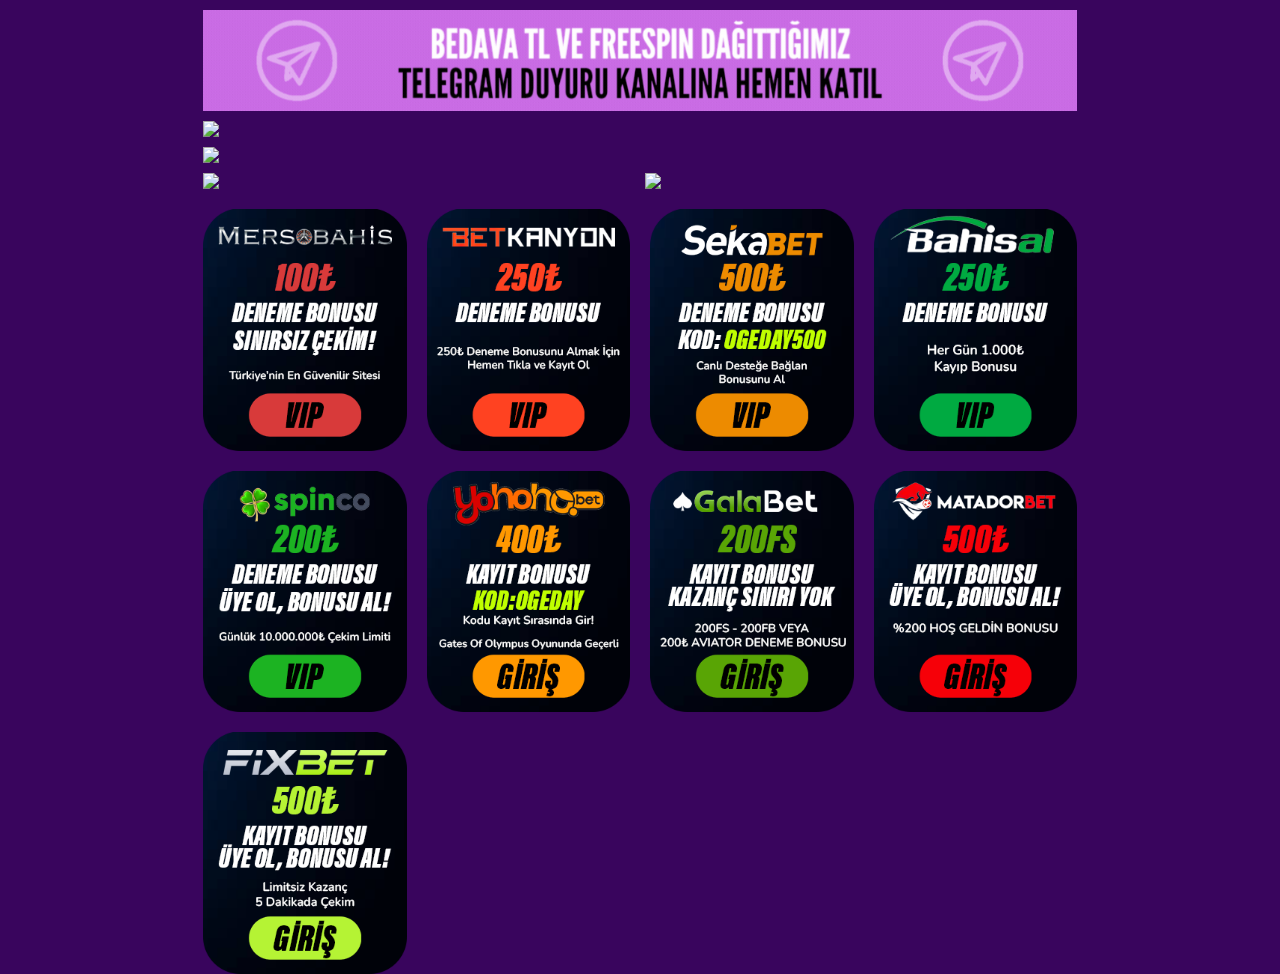
==== demo/index.html @ 5bd74163 "Add files via upload" ====
<!DOCTYPE html>
<html lang="tr">
<head>
    <meta charset="UTF-8">
    <meta http-equiv="X-UA-Compatible" content="IE=edge">
    <title>Ogedaypro | Oynadığım Güvenilir Siteler</title>
    <style>
        * {
            margin: 0;
            padding: 0;
            box-sizing: border-box;
        }
        body {
            background-color: #39055d;
        }
        .container {
            max-width: 874px;
            margin: 10px auto;
            display: grid;
            gap: 10px;
            position: absolute;
            left: 10px;
            right: 10px;
        }
        .telegram-notice {
            width: 100%;
        }
        .telegram-notice img {
            width: 100%;
            height: auto;
            display: block;
        }
        .banner img {
            width: 100%;
            height: auto;
            display: block;
        }
        .split-banner {
            display: grid;
            grid-template-columns: repeat(2, 1fr);
            gap: 10px;

        }
        .cards {
            display: grid;
            grid-template-columns: repeat(4, 1fr);
            gap: 20px;
            margin-top: 10px;
        }
        .card img {
            width: 100%;
            height: auto;
            display: block;
        }

        a {
            text-decoration: none;
        }
    </style>
</head>
<body>
<div class="container">
    <div class="telegram-notice">
        <img src="telegram.gif">
    </div>
    <div class="banner">
        <img src="tokyobet.gif">
    </div>
    <div class="banner">
        <img src="kralbet.gif">
    </div>
    <div class="split-banner">
        <img src="betpuan.gif">
        <img src="trwin.gif">
    </div>

    <!-- Kartlar Alanı -->
    <div class="cards">
        <div class="card">
            <a href="https://t2m.io/mersoogeday" target="_blank">
                <img src="merso.png">
            </a>
        </div>
        <div class="card">
            <a href="https://cutt.ly/1eME5M9j" target="_blank">
                <img src="betkanyon.png">
            </a>
        </div>
        <div class="card">
            <a href="https://bit.ly/ogexsekabet" target="_blank">
                <img src="seka.png">
            </a>
        </div>
        <div class="card">
            <a href="https://rstuv.click/ba/btag/546_15042" target="_blank">
                <img src="bahisal.png">
            </a>
        </div>
        <div class="card">
            <a href="https://cutt.ly/OgedaySP" target="_blank">
                <img src="spinco.png">
            </a>
        </div>
        <div class="card">
            <a href="https://refpa694356.top/L?tag=d_4219184m_72759c_ogeday0325&site=4219184&ad=72759" target="_blank">
                <img src="yohoho.png">
            </a>
        </div>
        <div class="card">
            <a href="https://kisalt1.gg/ogedaypro" target="_blank">
                <img src="gala.png">
            </a>
        </div>
        <div class="card">
            <a href="https://cutt.ly/veoT5cGq" target="_blank">
                <img src="matador.png">
            </a>
        </div>
        <div class="card">
            <a href="https://cutt.ly/Feg1piJG" target="_blank">
                <img src="fix.png">
            </a>
        </div>

    </div>
</div>
</body>
</html>
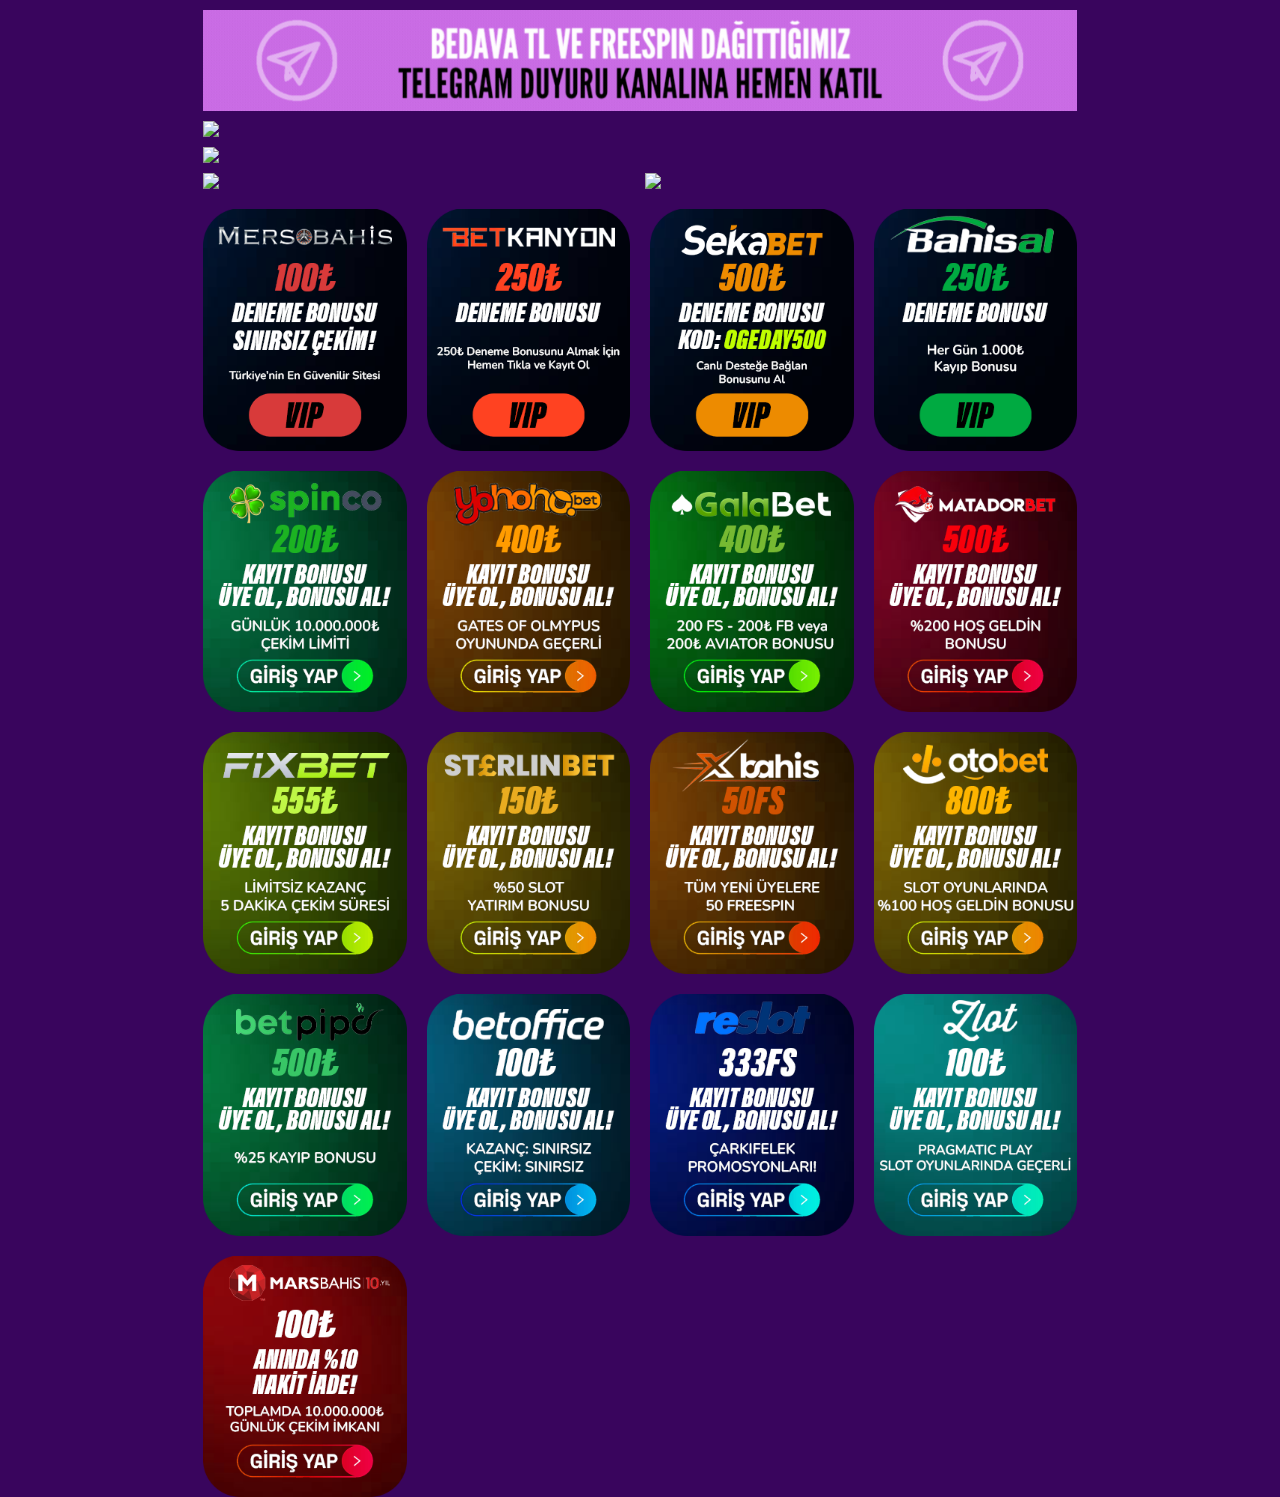
==== commit 2f2bdf38: "Add files via upload" ====
--- a/demo/index.html
+++ b/demo/index.html
@@ -121,6 +121,46 @@
                 <img src="fix.png">
             </a>
         </div>
+        <div class="card">
+            <a href="https://t2m.io/sterlinogeday" target="_blank">
+                <img src="sterlin.png">
+            </a>
+        </div>
+        <div class="card">
+            <a href="http://kisalt1.gg/ogedayx" target="_blank">
+                <img src="xbahis.png">
+            </a>
+        </div>
+        <div class="card">
+            <a href="https://cutt.ly/weShcqHl" target="_blank">
+                <img src="otobet.png">
+            </a>
+        </div>
+        <div class="card">
+            <a href="https://t2m.io/Ogedaypro" target="_blank">
+                <img src="betpipo.png">
+            </a>
+        </div>
+        <div class="card">
+            <a href="https://bo.t2m.io/ogedaypro" target="_blank">
+                <img src="betoffice.png">
+            </a>
+        </div>
+        <div class="card">
+            <a href="https://t2m.io/ogedayy" target="_blank">
+                <img src="reslot.png">
+            </a>
+        </div>
+        <div class="card">
+            <a href="https://cutt.ly/7eDXRJFJ" target="_blank">
+                <img src="zlot.png">
+            </a>
+        </div>
+        <div class="card">
+            <a href="https://bit.ly/3Y5U9h5" target="_blank">
+                <img src="mars.png">
+            </a>
+        </div>
 
     </div>
 </div>
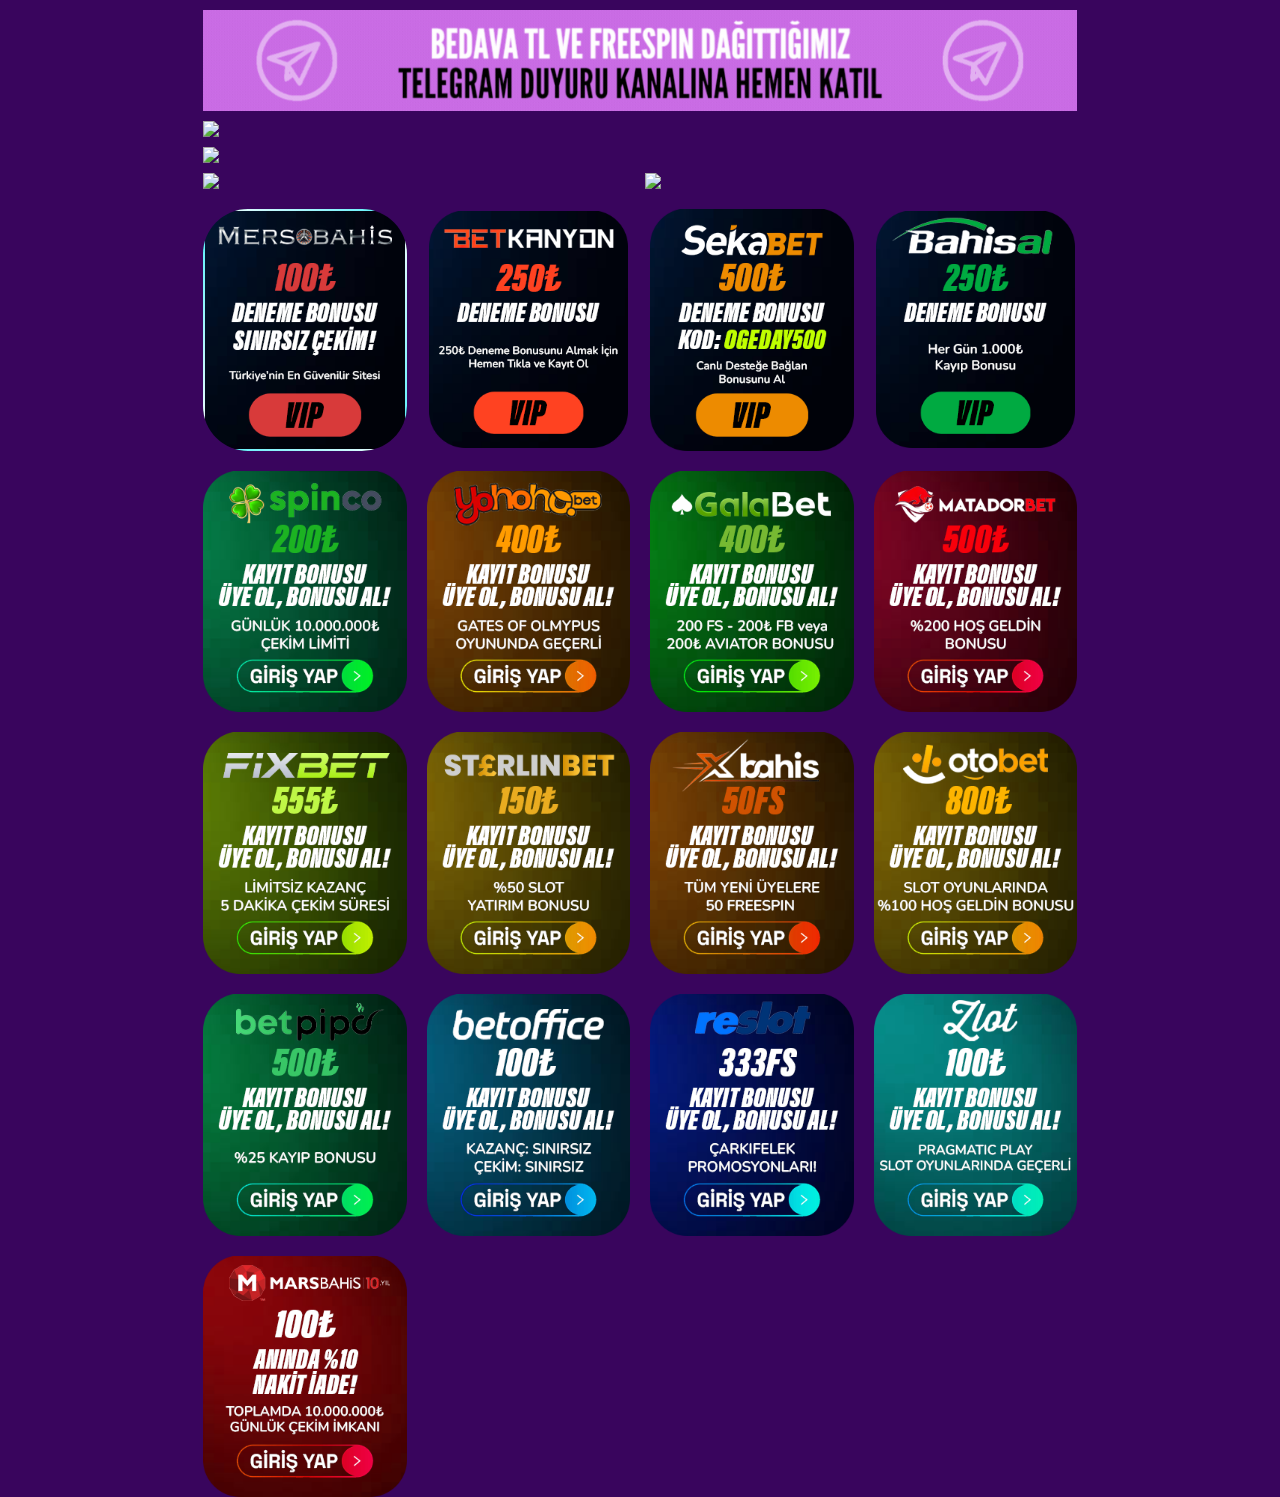
==== commit 9037f97b: "Add files via upload" ====
--- a/demo/index.html
+++ b/demo/index.html
@@ -57,6 +57,124 @@
             text-decoration: none;
         }
     </style>
+    <style>
+        /* Snake Border */
+        .social2 kose:nth-child(1){
+            position: absolute;
+            top: 0;
+            left: 0;
+            width: 100%;
+            height: 2px;
+            background: linear-gradient(to right, #ffffff, #4beffa);
+            animation: animate1 2s linear infinite;
+        }
+        @keyframes animate1{
+            0%{
+                transform: translateX(-100%);
+            }
+
+            100%{
+                transform: translateX(100%);
+            }
+        }
+        .social2 kose:nth-child(2){
+            position: absolute;
+            top: 0;
+            right: 0;
+            width: 2px;
+            height: 100%;
+            background: linear-gradient(to bottom, #ffffff, #4beffa);
+            animation: animate2 2s linear infinite;
+            animation-delay: 1s;
+        }
+        @keyframes animate2{
+            0%{
+                transform: translateY(-100%);
+            }
+
+            100%{
+                transform: translateY(100%);
+            }
+        }
+        .social2 kose:nth-child(3){
+            position: absolute;
+            bottom: 0;
+            left: 0;
+            width: 100%;
+            height: 2px;
+            background: linear-gradient(to left, #ffffff, #4beffa);
+            animation: animate3 2s linear infinite;
+        }
+        @keyframes animate3{
+            0%{
+                transform: translateX(100%);
+            }
+
+            100%{
+                transform: translateX(-100%);
+            }
+        }
+        .social2 kose:nth-child(4){
+            position: absolute;
+            top: 0;
+            left: 0;
+            width: 2px;
+            height: 100%;
+            background: linear-gradient(to top, #ffffff, #4beffa);
+            animation: animate4 2s linear infinite;
+            animation-delay: 1s;
+        }
+        @keyframes animate4{
+            0%{
+                transform: translateY(100%);
+            }
+
+            100%{
+                transform: translateY(-100%);
+            }
+        }
+
+        .rectangle {
+            position: relative;
+            border: 2px solid transparent;
+            animation: glowingBorder 2s infinite;
+            border-radius: 45px;
+        }
+        @keyframes glowingBorder {
+            0% {
+                box-shadow: 0 0 10px #00ffcc, 0 0 20px #00ffcc, 0 0 30px #00ffcc;
+                border-color: #00ffcc; /* Işıltılı renk */
+            }
+            50% {
+                box-shadow: 0 0 20px #ff00ff, 0 0 30px #ff00ff, 0 0 40px #ff00ff;
+                border-color: #ff00ff; /* Renk değişimi */
+            }
+            100% {
+                box-shadow: 0 0 10px #00ffcc, 0 0 20px #00ffcc, 0 0 30px #00ffcc;
+                border-color: #00ffcc; /* Başlangıç rengine geri dön */
+            }
+        }
+        .rectangle2 {
+            position: relative;
+            border: 2px solid transparent;
+            animation: glowingBorder2 2s infinite;
+            border-radius: 45px;
+        }
+        @keyframes glowingBorder2 {
+            0% {
+                box-shadow: 0 0 3px #00ffcc, 0 0 6px #00ffcc, 0 0 9px #00ffcc;
+                border-color: #00ffcc; /* Işıltılı renk */
+            }
+            50% {
+                box-shadow: 0 0 6px #ff00ff, 0 0 9px #ff00ff, 0 0 12px #ff00ff;
+                border-color: #ff00ff; /* Renk değişimi */
+            }
+            100% {
+                box-shadow: 0 0 3px #00ffcc, 0 0 6px #00ffcc, 0 0 9px #00ffcc;
+                border-color: #00ffcc; /* Başlangıç rengine geri dön */
+            }
+        }
+    </style>
 </head>
 <body>
 <div class="container">
@@ -76,12 +194,19 @@
 
     <!-- Kartlar Alanı -->
     <div class="cards">
-        <div class="card">
-            <a href="https://t2m.io/mersoogeday" target="_blank">
-                <img src="merso.png">
-            </a>
-        </div>
-        <div class="card">
+        <div class="social2" style="border: 0px solid rgb(72, 239, 250); border-radius: 45px; overflow: hidden; position: relative; width: auto; cursor: pointer;">
+            <kose></kose>
+            <kose></kose>
+            <kose></kose>
+            <kose></kose>
+            <div class="card">
+                <a href="https://t2m.io/mersoogeday" target="_blank">
+                    <img src="merso.png">
+                </a>
+            </div>
+        </div>
+
+        <div class="card rectangle">
             <a href="https://cutt.ly/1eME5M9j" target="_blank">
                 <img src="betkanyon.png">
             </a>
@@ -91,7 +216,7 @@
                 <img src="seka.png">
             </a>
         </div>
-        <div class="card">
+        <div class="card rectangle2">
             <a href="https://rstuv.click/ba/btag/546_15042" target="_blank">
                 <img src="bahisal.png">
             </a>
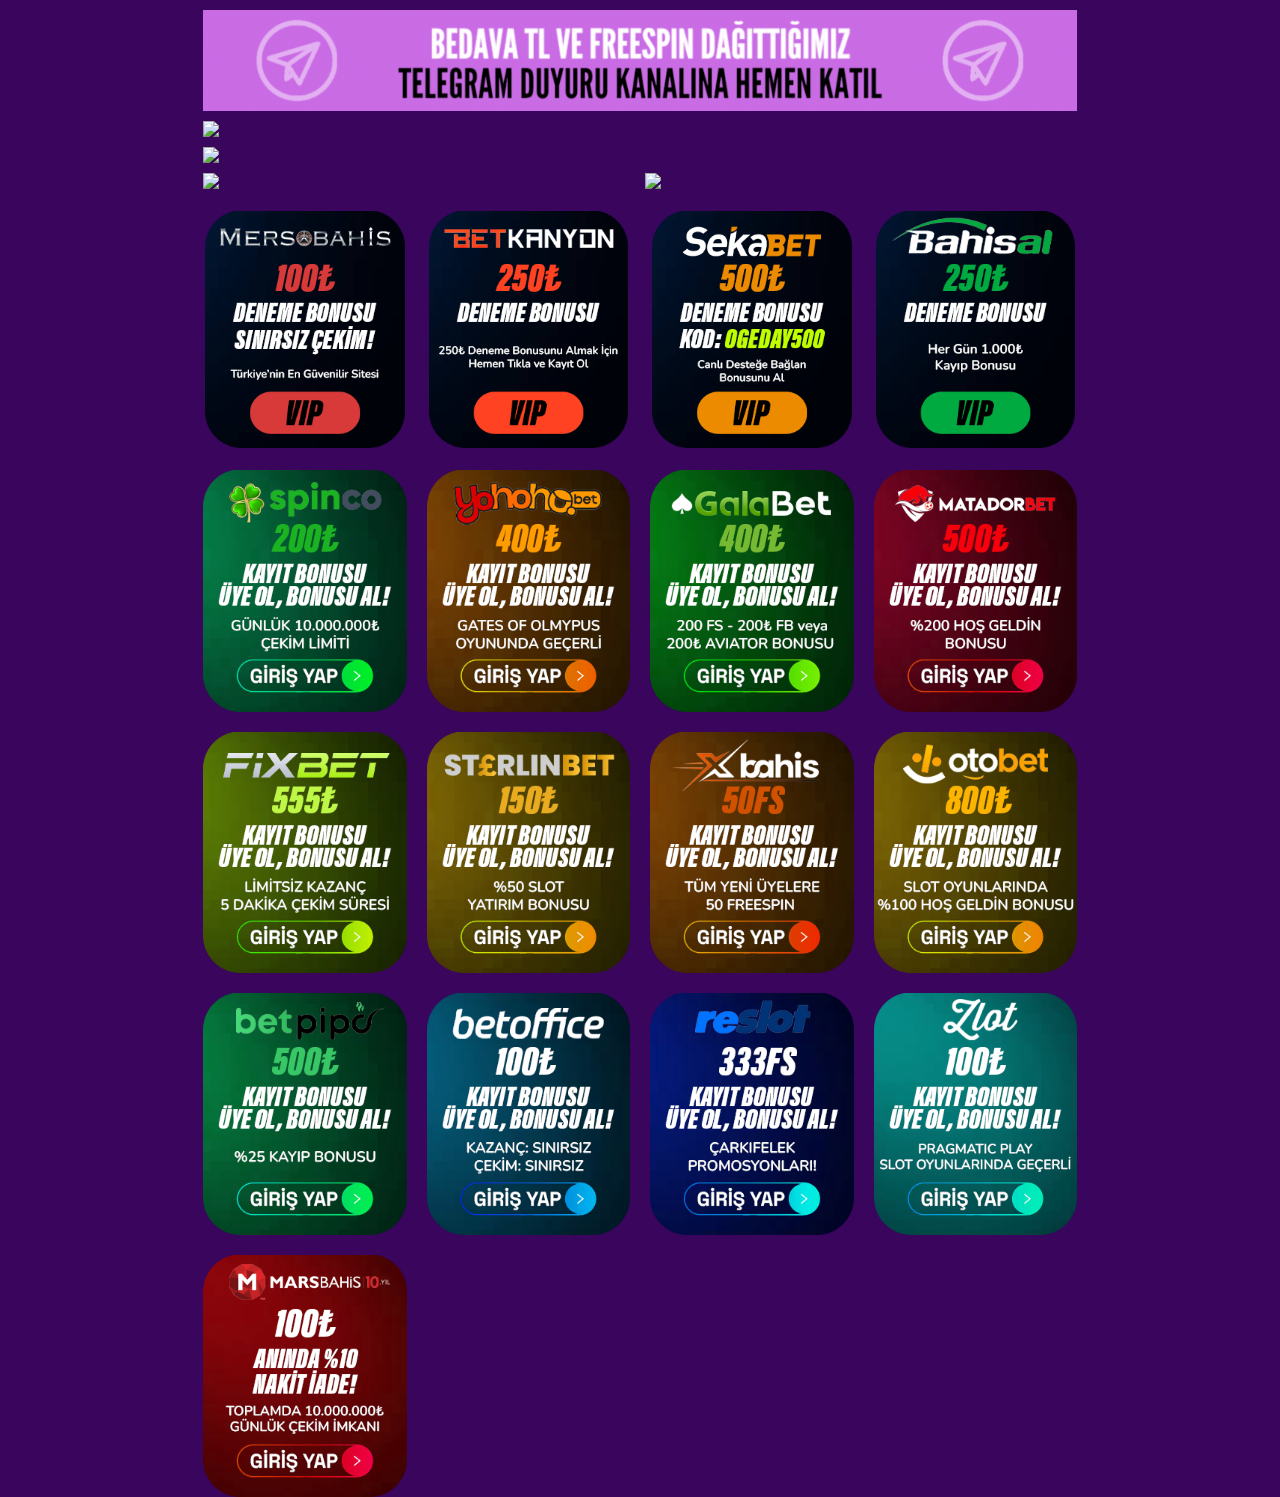
==== commit 479dbc10: "Add files via upload" ====
--- a/demo/index.html
+++ b/demo/index.html
@@ -58,120 +58,59 @@
         }
     </style>
     <style>
-        /* Snake Border */
-        .social2 kose:nth-child(1){
-            position: absolute;
-            top: 0;
-            left: 0;
-            width: 100%;
-            height: 2px;
-            background: linear-gradient(to right, #ffffff, #4beffa);
-            animation: animate1 2s linear infinite;
-        }
-        @keyframes animate1{
-            0%{
-                transform: translateX(-100%);
-            }
-
-            100%{
-                transform: translateX(100%);
-            }
-        }
-        .social2 kose:nth-child(2){
-            position: absolute;
-            top: 0;
-            right: 0;
-            width: 2px;
-            height: 100%;
-            background: linear-gradient(to bottom, #ffffff, #4beffa);
-            animation: animate2 2s linear infinite;
-            animation-delay: 1s;
-        }
-        @keyframes animate2{
-            0%{
-                transform: translateY(-100%);
-            }
-
-            100%{
-                transform: translateY(100%);
-            }
-        }
-        .social2 kose:nth-child(3){
-            position: absolute;
-            bottom: 0;
-            left: 0;
-            width: 100%;
-            height: 2px;
-            background: linear-gradient(to left, #ffffff, #4beffa);
-            animation: animate3 2s linear infinite;
-        }
-        @keyframes animate3{
-            0%{
-                transform: translateX(100%);
-            }
-
-            100%{
-                transform: translateX(-100%);
-            }
-        }
-        .social2 kose:nth-child(4){
-            position: absolute;
-            top: 0;
-            left: 0;
-            width: 2px;
-            height: 100%;
-            background: linear-gradient(to top, #ffffff, #4beffa);
-            animation: animate4 2s linear infinite;
-            animation-delay: 1s;
-        }
-        @keyframes animate4{
-            0%{
-                transform: translateY(100%);
-            }
-
-            100%{
-                transform: translateY(-100%);
-            }
-        }
-
-        .rectangle {
-            position: relative;
-            border: 2px solid transparent;
-            animation: glowingBorder 2s infinite;
-            border-radius: 45px;
-        }
-        @keyframes glowingBorder {
-            0% {
-                box-shadow: 0 0 10px #00ffcc, 0 0 20px #00ffcc, 0 0 30px #00ffcc;
-                border-color: #00ffcc; /* Işıltılı renk */
-            }
-            50% {
-                box-shadow: 0 0 20px #ff00ff, 0 0 30px #ff00ff, 0 0 40px #ff00ff;
-                border-color: #ff00ff; /* Renk değişimi */
-            }
-            100% {
-                box-shadow: 0 0 10px #00ffcc, 0 0 20px #00ffcc, 0 0 30px #00ffcc;
-                border-color: #00ffcc; /* Başlangıç rengine geri dön */
-            }
-        }
+        .card-container {
+            display: flex;
+            gap: 20px;
+        }
+
         .rectangle2 {
             position: relative;
             border: 2px solid transparent;
-            animation: glowingBorder2 2s infinite;
+            animation: glowingBorder2 1.5s infinite; /* 2s yerine 1.5s */
             border-radius: 45px;
         }
+
+        /* Delays for sequential glowing and fading, adjusted for 1.5s duration */
+        .rectangle2:nth-child(1) {
+            animation-delay: 0s;
+        }
+
+        .rectangle2:nth-child(2) {
+            animation-delay: 0.375s; /* 0.5s yerine 0.375s */
+        }
+
+        .rectangle2:nth-child(3) {
+            animation-delay: 0.75s; /* 1s yerine 0.75s */
+        }
+
+        .rectangle2:nth-child(4) {
+            animation-delay: 1.125s; /* 1.5s yerine 1.125s */
+        }
+
         @keyframes glowingBorder2 {
             0% {
+                box-shadow: none;
+                border-color: transparent;
+            }
+            12.5% {
                 box-shadow: 0 0 3px #00ffcc, 0 0 6px #00ffcc, 0 0 9px #00ffcc;
-                border-color: #00ffcc; /* Işıltılı renk */
+                border-color: #00ffcc;
+            }
+            25% {
+                box-shadow: 0 0 6px #ff00ff, 0 0 9px #ff00ff, 0 0 12px #ff00ff;
+                border-color: #ff00ff;
+            }
+            37.5% {
+                box-shadow: 0 0 3px #00ffcc, 0 0 6px #00ffcc, 0 0 9px #00ffcc;
+                border-color: #00ffcc;
             }
             50% {
-                box-shadow: 0 0 6px #ff00ff, 0 0 9px #ff00ff, 0 0 12px #ff00ff;
-                border-color: #ff00ff; /* Renk değişimi */
+                box-shadow: none;
+                border-color: transparent;
             }
             100% {
-                box-shadow: 0 0 3px #00ffcc, 0 0 6px #00ffcc, 0 0 9px #00ffcc;
-                border-color: #00ffcc; /* Başlangıç rengine geri dön */
+                box-shadow: none;
+                border-color: transparent;
             }
         }
     </style>
@@ -194,24 +133,18 @@
 
     <!-- Kartlar Alanı -->
     <div class="cards">
-        <div class="social2" style="border: 0px solid rgb(72, 239, 250); border-radius: 45px; overflow: hidden; position: relative; width: auto; cursor: pointer;">
-            <kose></kose>
-            <kose></kose>
-            <kose></kose>
-            <kose></kose>
-            <div class="card">
-                <a href="https://t2m.io/mersoogeday" target="_blank">
-                    <img src="merso.png">
-                </a>
-            </div>
-        </div>
-
-        <div class="card rectangle">
+        <div class="card rectangle2">
+            <a href="https://t2m.io/mersoogeday" target="_blank">
+                <img src="merso.png">
+            </a>
+        </div>
+
+        <div class="card rectangle2">
             <a href="https://cutt.ly/1eME5M9j" target="_blank">
                 <img src="betkanyon.png">
             </a>
         </div>
-        <div class="card">
+        <div class="card rectangle2">
             <a href="https://bit.ly/ogexsekabet" target="_blank">
                 <img src="seka.png">
             </a>
